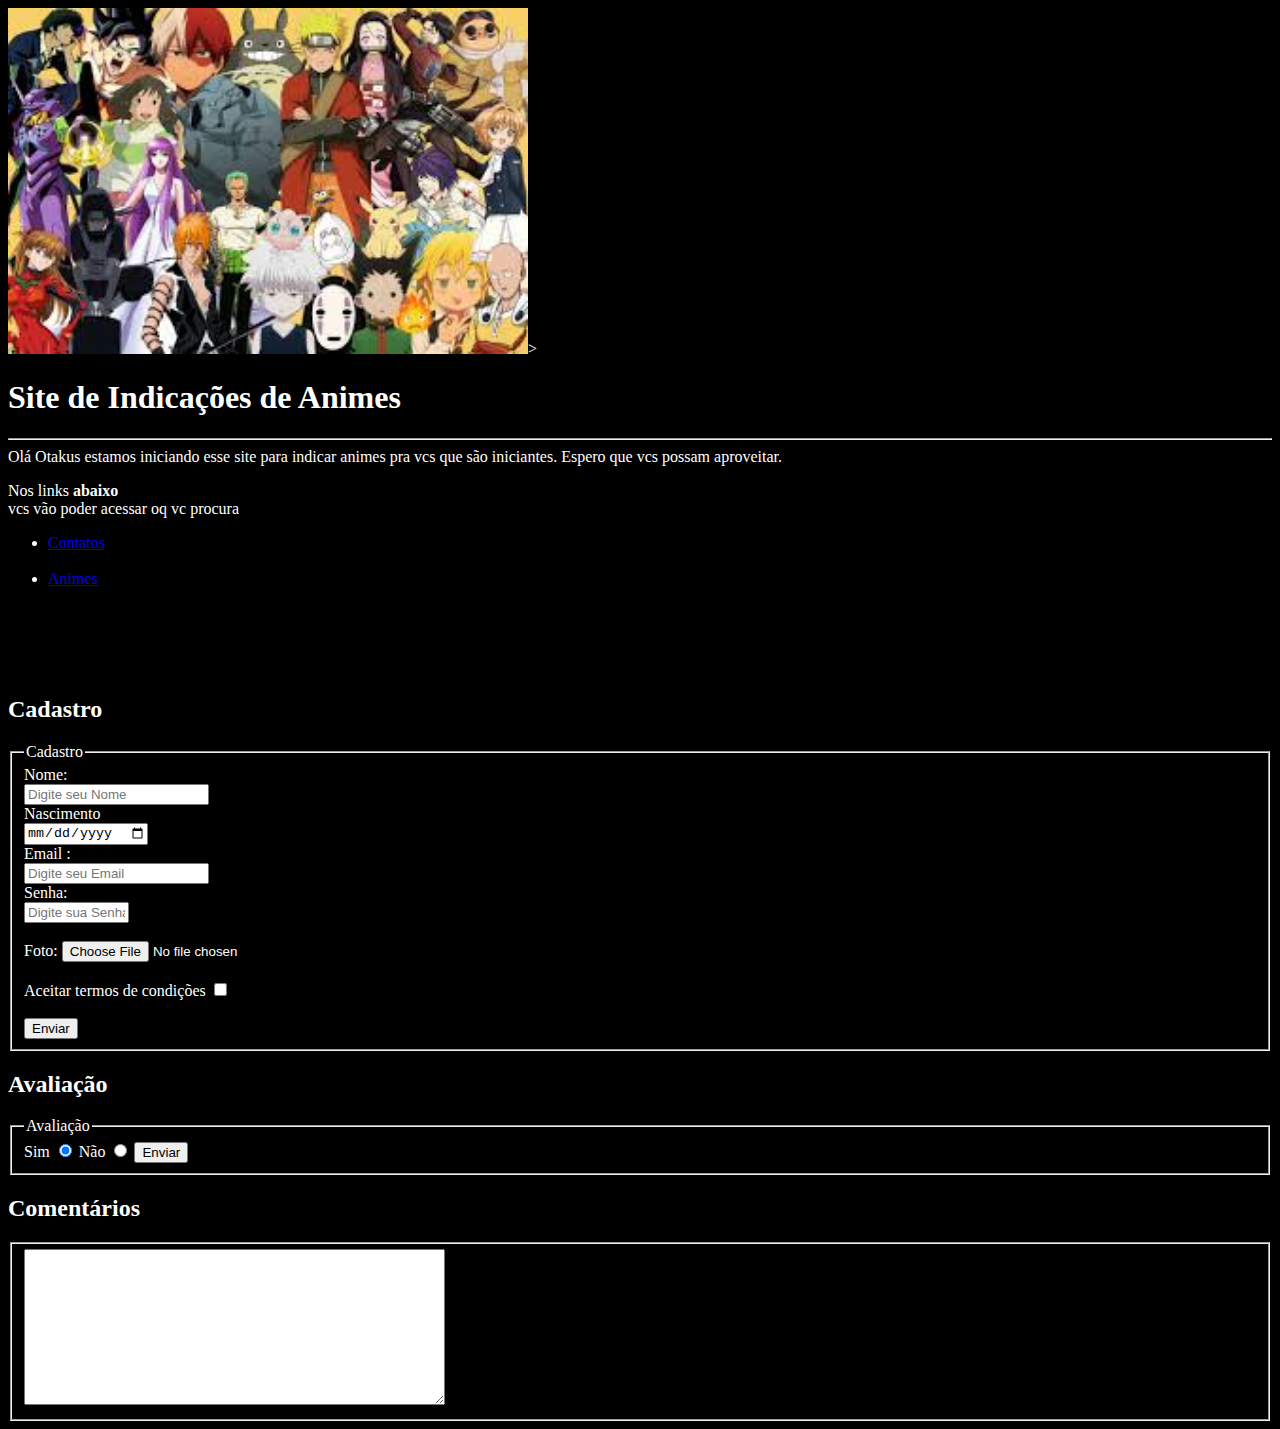
==== index.html @ 433054c2 "2 commit" ====
<!DOCTYPE html>
<html>

<head>
    <meta charset="utf-8">
    <meta name="viewport" content="width=device-width, initial-scale=1.0">
    <link rel="shortcut icon" href="/favicon.ico" type="image / x-icon">
    <title> Indicações de Animes</title>

</head>


<body bgcolor="Black" text="white">

    <img src="files/animes.jfif" alt="Logo da pagina" width=520 heigsht=520>>
    <header>
        <h1>Site de Indicações de Animes </h1>
        <hr> Olá Otakus estamos iniciando esse site para indicar animes pra vcs que são iniciantes. Espero que vcs possam aproveitar.

        <p>Nos links <strong>abaixo </strong>
            <br> vcs vão poder acessar oq vc procura

    </header>


    <nav>
        <ul>
            <li>
                <a href="contact.html">Contatos</a>
            </li><br>
            <li> <a href="files/Animes.html">Animes</a></li><br>
        </ul>
    </nav>

    <br>
    <br>
    <br>
    <h2>Cadastro</h2>
    <!--Sessão de Cadastro do /usuário-->
    <form id="Cadastro" action="" method="Post" enctype="multipart/form-data">

        <fieldset form="Cadastro">
            <legend>
                Cadastro
            </legend>
            <label> Nome:</label><br>
            <input type="text" placeholder="Digite seu Nome " required, autocomplete="name"><br>
            <label>Nascimento</label><br>
            <input type="date" placeholder="Seu ano de nascimento" required>
            <br>

            <label for=""> Email :  </label><br>
            <input type="email" placeholder="Digite seu Email" required, autocomplete="on"><br>
            <label for="">Senha:</label><br>
            <input type="password" placeholder="Digite sua Senha " required, minlength="6" maxlength="10" size="10" autocomplete="on" title="Senha com no minimo 6 caracteres e no máximo 10 caracteres."> <br><br>
            <label>Foto:</label>
            <input type="file" accept="all" title="Enviar seu Curriculo"><br><br>
            <label for="Termos">Aceitar termos de condições</label>
            <input type="checkbox" name="termos" id="Termos"><br><br>
            <button>Enviar </button>
        </fieldset>
        <h2>Avaliação</h2>
        <fieldset>
            <legend>Avaliação</legend>
            <label for="yep">Sim </label>
            <input checked type="radio" id="yep" name="avalição" value="yes">
            <!--Avaliação-->

            <label for="nono">Não</label>
            <input type="radio" id="nono" name="Avaliação" value="no">
            <button form="submit">Enviar</button>
        </fieldset>

        <h2>Comentários</h2>
        <fieldset>

            <textarea id="Comentários" name="comentários" rows="10" cols="50" maxlength="100"> </textarea>



        </fieldset>
    </form>

    <footer></footer>
</body>

</html>
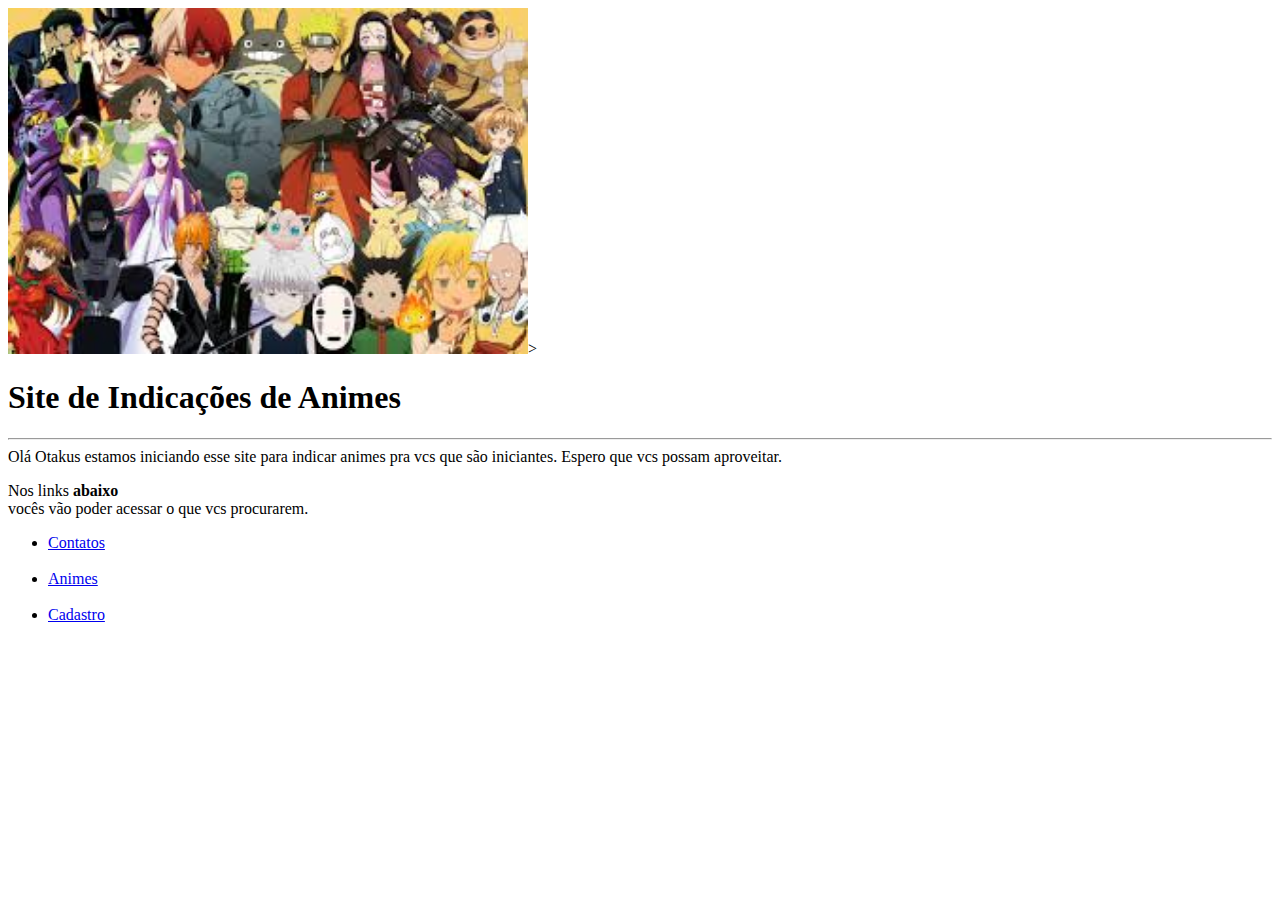
==== commit 53e1f9a0: "3 commit" ====
--- a/index.html
+++ b/index.html
@@ -5,12 +5,12 @@
     <meta charset="utf-8">
     <meta name="viewport" content="width=device-width, initial-scale=1.0">
     <link rel="shortcut icon" href="/favicon.ico" type="image / x-icon">
-    <title> Indicações de Animes</title>
+    <title> IAnimes</title>
 
 </head>
 
 
-<body bgcolor="Black" text="white">
+<body bgcolor="white" text="Black">
 
     <img src="files/animes.jfif" alt="Logo da pagina" width=520 heigsht=520>>
     <header>
@@ -18,7 +18,7 @@
         <hr> Olá Otakus estamos iniciando esse site para indicar animes pra vcs que são iniciantes. Espero que vcs possam aproveitar.
 
         <p>Nos links <strong>abaixo </strong>
-            <br> vcs vão poder acessar oq vc procura
+            <br> vocês vão poder acessar o que vcs procurarem.
 
     </header>
 
@@ -29,57 +29,13 @@
                 <a href="contact.html">Contatos</a>
             </li><br>
             <li> <a href="files/Animes.html">Animes</a></li><br>
+            <li>
+                <a href="Cadastro.html">Cadastro</a>
+            </li>
         </ul>
     </nav>
+    <br><br>
 
-    <br>
-    <br>
-    <br>
-    <h2>Cadastro</h2>
-    <!--Sessão de Cadastro do /usuário-->
-    <form id="Cadastro" action="" method="Post" enctype="multipart/form-data">
-
-        <fieldset form="Cadastro">
-            <legend>
-                Cadastro
-            </legend>
-            <label> Nome:</label><br>
-            <input type="text" placeholder="Digite seu Nome " required, autocomplete="name"><br>
-            <label>Nascimento</label><br>
-            <input type="date" placeholder="Seu ano de nascimento" required>
-            <br>
-
-            <label for=""> Email :  </label><br>
-            <input type="email" placeholder="Digite seu Email" required, autocomplete="on"><br>
-            <label for="">Senha:</label><br>
-            <input type="password" placeholder="Digite sua Senha " required, minlength="6" maxlength="10" size="10" autocomplete="on" title="Senha com no minimo 6 caracteres e no máximo 10 caracteres."> <br><br>
-            <label>Foto:</label>
-            <input type="file" accept="all" title="Enviar seu Curriculo"><br><br>
-            <label for="Termos">Aceitar termos de condições</label>
-            <input type="checkbox" name="termos" id="Termos"><br><br>
-            <button>Enviar </button>
-        </fieldset>
-        <h2>Avaliação</h2>
-        <fieldset>
-            <legend>Avaliação</legend>
-            <label for="yep">Sim </label>
-            <input checked type="radio" id="yep" name="avalição" value="yes">
-            <!--Avaliação-->
-
-            <label for="nono">Não</label>
-            <input type="radio" id="nono" name="Avaliação" value="no">
-            <button form="submit">Enviar</button>
-        </fieldset>
-
-        <h2>Comentários</h2>
-        <fieldset>
-
-            <textarea id="Comentários" name="comentários" rows="10" cols="50" maxlength="100"> </textarea>
-
-
-
-        </fieldset>
-    </form>
 
     <footer></footer>
 </body>
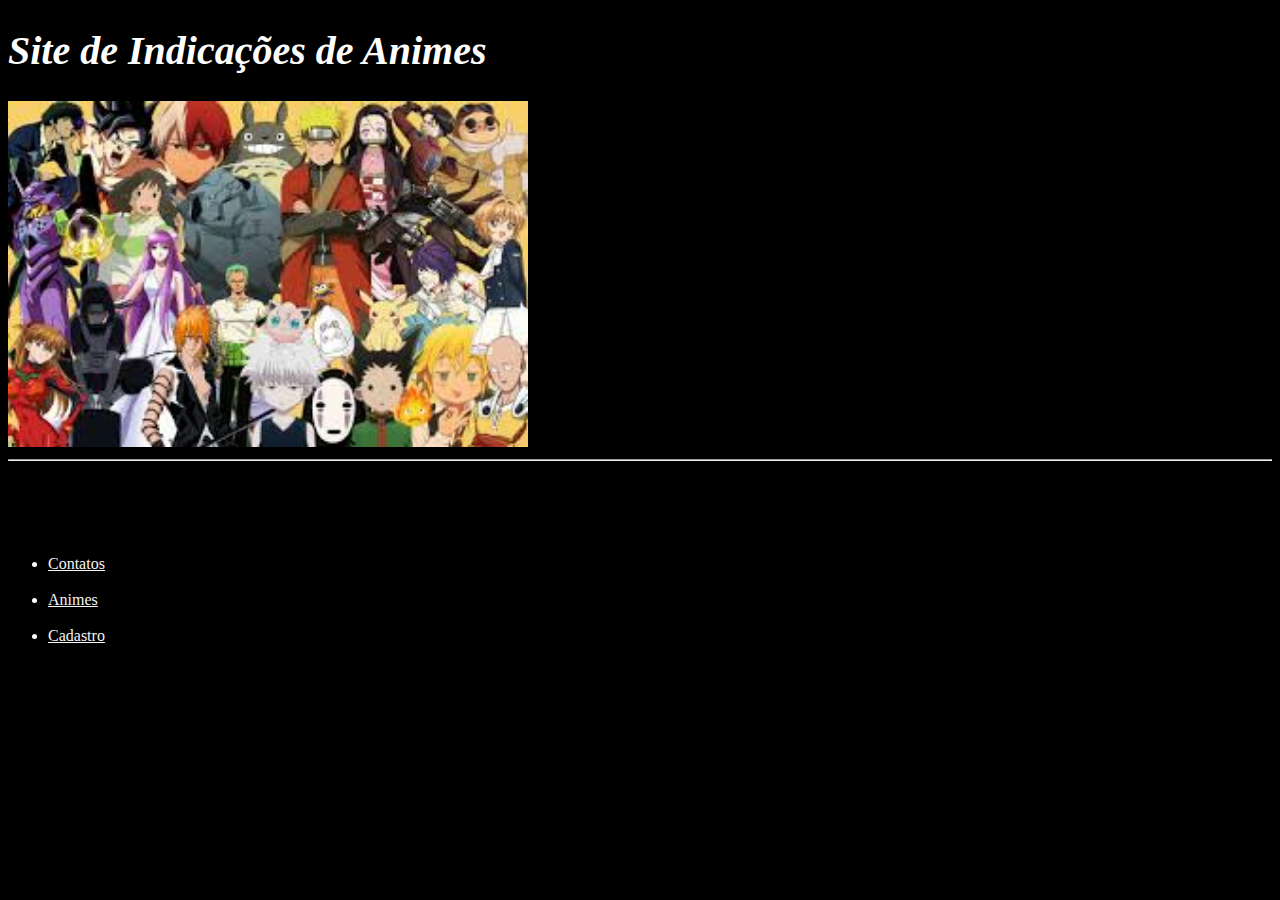
==== commit 302ad93d: "4 commit" ====
--- a/index.html
+++ b/index.html
@@ -6,15 +6,15 @@
     <meta name="viewport" content="width=device-width, initial-scale=1.0">
     <link rel="shortcut icon" href="/favicon.ico" type="image / x-icon">
     <title> IAnimes</title>
-
-</head>
+    <link rel="stylesheet" href="Style.css"> </head>
 
 
-<body bgcolor="white" text="Black">
+<body id="corpo">
 
-    <img src="files/animes.jfif" alt="Logo da pagina" width=520 heigsht=520>>
+
     <header>
-        <h1>Site de Indicações de Animes </h1>
+        <h1 id="title">Site de Indicações de Animes </h1>
+        <img src="files/animes.jfif" alt="Logo da pagina" width=520 heigsht=520>>
         <hr> Olá Otakus estamos iniciando esse site para indicar animes pra vcs que são iniciantes. Espero que vcs possam aproveitar.
 
         <p>Nos links <strong>abaixo </strong>
@@ -24,13 +24,13 @@
 
 
     <nav>
-        <ul>
+        <ul class="listas">
             <li>
-                <a href="contact.html">Contatos</a>
+                <a href="contact.html" , class="links">Contatos</a>
             </li><br>
-            <li> <a href="files/Animes.html">Animes</a></li><br>
+            <li> <a href="files/Animes.html" , class="links">Animes</a></li><br>
             <li>
-                <a href="Cadastro.html">Cadastro</a>
+                <a href="Cadastro.html" , class="links">Cadastro</a>
             </li>
         </ul>
     </nav>
--- a/Style.css
+++ b/Style.css
@@ -0,0 +1,42 @@
+    .listas {
+        color: white;
+    }
+    
+    .links {
+        color: whitesmoke;
+        font-style: arial;
+    }
+    
+    #corpo {
+        background-color: black;
+        color: black;
+        font: arial small-caps normal 15px/1.3em Arial, sans-serif;
+        margin: center;
+    }
+    
+    #title {
+        font-size: 40px;
+        font-style: oblique;
+        color: white;
+    }
+    
+    .subtitle {
+        font-size: 20px;
+        font-style: italic;
+        color: rgb(32, 27, 27);
+    }
+    
+    .paragrafo {
+        font-size: medium;
+        font-style: inherit;
+    }
+    
+    .conteudo {
+        background: white;
+        padding: 15px;
+        border: 3px solid gray;
+        margin: 5px;
+        border-radius: 10px;
+        width: 900px;
+        margin: center;
+    }